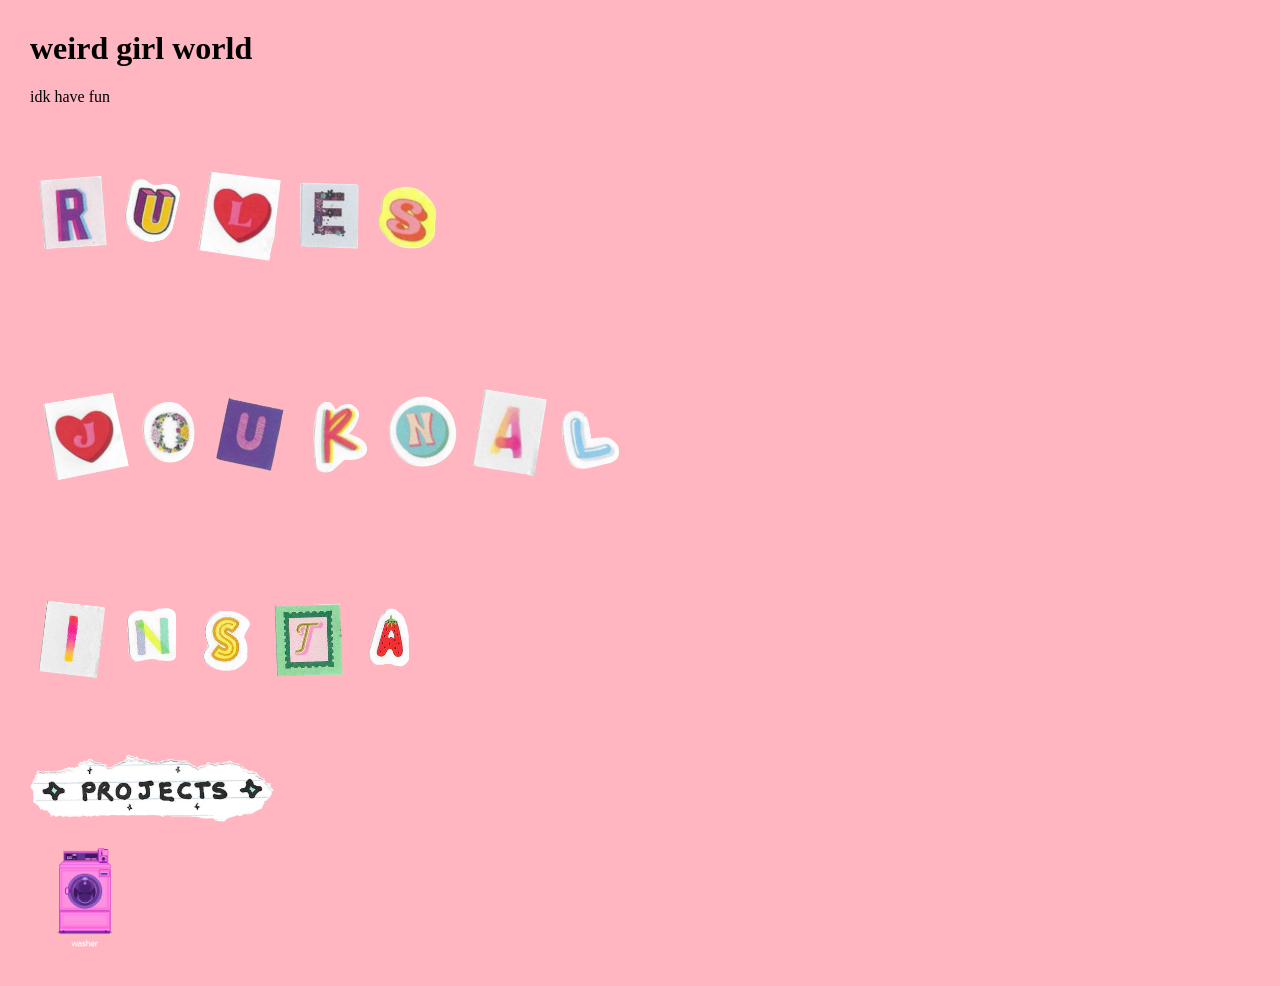
==== index.html @ b9133b4c "site updates! it just gets weirder ^_^" ====
<!DOCTYPE html>
<!-- command / to comment out-->
<html lang="en">


<head>

    <meta charset="UTF-8">
    <meta name="viewport" content="width=device-width, initial-scale=1.0">
    <title>weird girl world</title>
    <script src="p5.js"></script>
    <link rel="stylesheet" href="style.css">
    <script src="cursor-trail/cursor-trail.js"></script>

</head>

<body> <!-- where all content goes on the webpage-->
    
    <h1>weird girl world</h1>
    
    <p>idk have fun</p>


<div class="button-section">

    <a href="rules.html">
        
        <p><img src="assets/rules_button.png" class="img_scale cropped_rules" alt="rules!"></p>

        <!-- too lazy to fix "rules" graphic to be flush with "journal" graphic so i made a css class lol -->

         <!-- FIX THE GRAPHIC LATER, LOOKS LIKE SHIT ON MOBILE -->

    </a>
    
     <a href="journal.html">

      <p><img src="assets/journal_button.png" class="img_scale" alt="journal!"></p>

    </a>

    <p></p>

    <a target="_blank" href="https://www.instagram.com/desdotjs/">

      <!-- target="_blank" opens new tab -->

      <p><img src="assets/insta_button.png" class="img_scale cropped_rules" alt="insta!"></p>

    </a>

    </div>
    
    <!-- <a href="sketch-test/index.html">sketch-test</a> -->
    <!-- "href" means hyper text reference - fancy word for a link -->

  <div class="projects-section">

    <img src="assets/projects_header_graphic.png" class="projects_img_scale" alt="projects below!">

    <p><a href="laundry-space/laundry-space-index.html"></p>
      
      <img src="assets/laundry_space_media/washer_icon.png" class="washer_img_scale" alt="laundry space">

    </a>

  </div>

</body>

</html>

<!-- "index" is a special name for an html file. consider it a default. -->
---- style.css ----
body {
/* "body" is the room where everything happens */
    height: 100%;
    margin: 30px;
    padding: 0;
    background-color: lightpink;
}

  .img_scale {

    width: 50%; /* scales down img to */
  }

  /* a class is a reusable name you give to html elements so you can style or target them using css or js */
  /* a "." when labeling a class tells the browser to select all elements with that class name - can just be "button_scale" when calling it in html */
  
    .insta_img_scale {

    width: 35%; /* scales down img to */
  }

  .cropped_rules {
    clip-path: inset(0 28% 0 5%); /* syntax: top right bottom left */
    position: relative; /* allows image to move */
    left: -2%; /* move image left by 30px */
  }


canvas { 
    /* code for fullscreen sketch */
    /* "canvas" is an html element used for rendering graphics via javascript */
    position: fixed;
    left: 0;
    top: 0;
    z-index: -1;
 } 

.projects_img_scale {

  width: 20%

  }

.washer_img_scale {

  width: 9%;
  height: auto; 

}

.h1 {
    font-size: 40px;
    color: rgb(0, 0, 0)

}
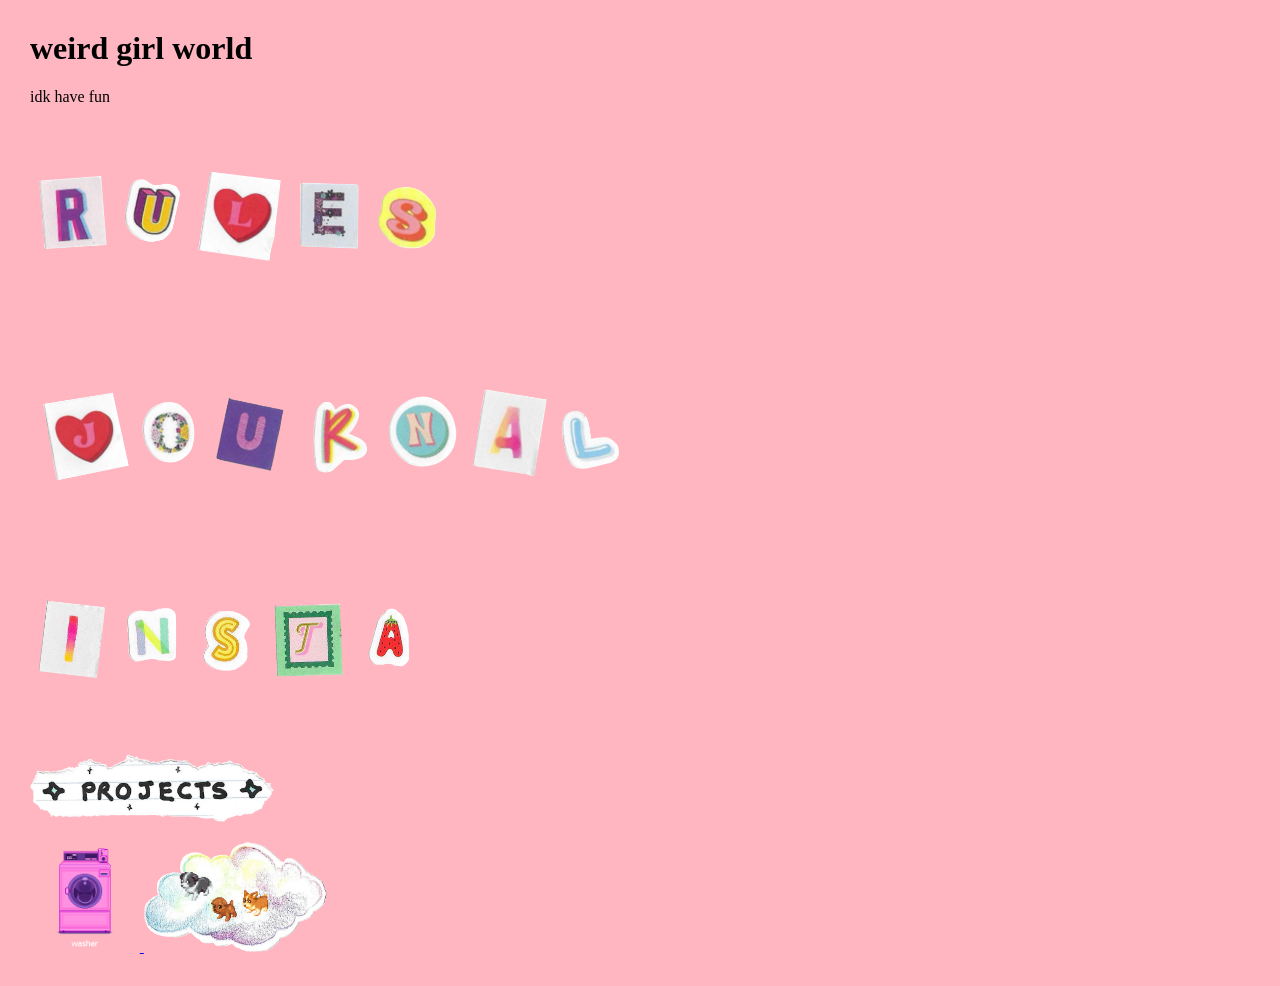
==== commit a4db64bc: "new project - done! i learned that, if behavior / modes vary in an object, i should create multiple " ====
--- a/index.html
+++ b/index.html
@@ -21,7 +21,7 @@
     <p>idk have fun</p>
 
 
-<div class="button-section">
+<div class="button-section ">
 
     <a href="rules.html">
         
@@ -56,13 +56,20 @@
 
   <div class="projects-section">
 
-    <img src="assets/projects_header_graphic.png" class="projects_img_scale" alt="projects below!">
+    <p><img src="assets/projects_header_graphic.png" class="projects_img_scale" alt="projects below!"></p>
 
-    <p><a href="laundry-space/laundry-space-index.html"></p>
+    <a href="laundry-space/laundry-space-index.html">
       
       <img src="assets/laundry_space_media/washer_icon.png" class="washer_img_scale" alt="laundry space">
 
     </a>
+
+        <a href="portrait-collage1/portrait_collage1.html">
+      
+      <img src="assets/portrait_collage1_icon.gif" class="portraiticon_img_scale" alt="portrait collage">
+
+    </a>
+
 
   </div>
 
--- a/style.css
+++ b/style.css
@@ -48,6 +48,13 @@
 
 }
 
+
+      .portraiticon_img_scale {
+
+        width: 15%
+
+      }
+
 .h1 {
     font-size: 40px;
     color: rgb(0, 0, 0)
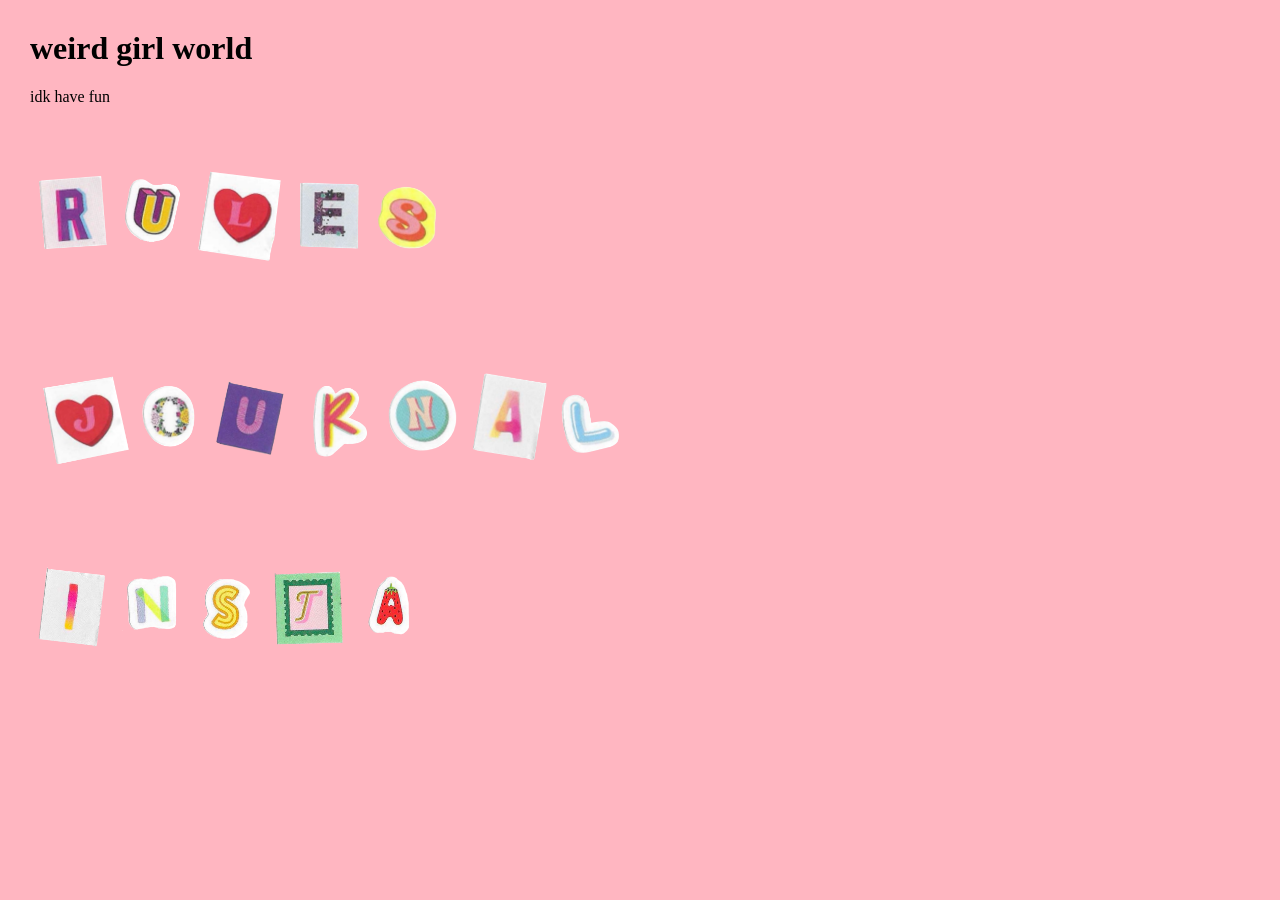
==== commit bb4a7bc3: "updates (again)" ====
--- a/index.html
+++ b/index.html
@@ -20,12 +20,14 @@
     
     <p>idk have fun</p>
 
+<div class="top-wrapper"> 
+  <!-- needed to make a parent div class to make room for chatbox and separate from project section below -->
 
-<div class="button-section ">
+<div class="button-section">
 
     <a href="rules.html">
         
-        <p><img src="assets/rules_button.png" class="img_scale cropped_rules" alt="rules!"></p>
+        <img src="assets/rules_button.png" class="img_scale cropped_rules" alt="rules!">
 
         <!-- too lazy to fix "rules" graphic to be flush with "journal" graphic so i made a css class lol -->
 
@@ -35,43 +37,29 @@
     
      <a href="journal.html">
 
-      <p><img src="assets/journal_button.png" class="img_scale" alt="journal!"></p>
+    <img src="assets/journal_button.png" class="img_scale" alt="journal!">
 
     </a>
-
-    <p></p>
 
     <a target="_blank" href="https://www.instagram.com/desdotjs/">
 
       <!-- target="_blank" opens new tab -->
 
-      <p><img src="assets/insta_button.png" class="img_scale cropped_rules" alt="insta!"></p>
+      <img src="assets/insta_button.png" class="img_scale cropped_rules" alt="insta!">
 
     </a>
 
     </div>
+
+    <div class="chatbox-cell">
+      <!-- div class for chatbox on right side -->
+
+    </div>
+
+  </div>
     
     <!-- <a href="sketch-test/index.html">sketch-test</a> -->
     <!-- "href" means hyper text reference - fancy word for a link -->
-
-  <div class="projects-section">
-
-    <p><img src="assets/projects_header_graphic.png" class="projects_img_scale" alt="projects below!"></p>
-
-    <a href="laundry-space/laundry-space-index.html">
-      
-      <img src="assets/laundry_space_media/washer_icon.png" class="washer_img_scale" alt="laundry space">
-
-    </a>
-
-        <a href="portrait-collage1/portrait_collage1.html">
-      
-      <img src="assets/portrait_collage1_icon.gif" class="portraiticon_img_scale" alt="portrait collage">
-
-    </a>
-
-
-  </div>
 
 </body>
 
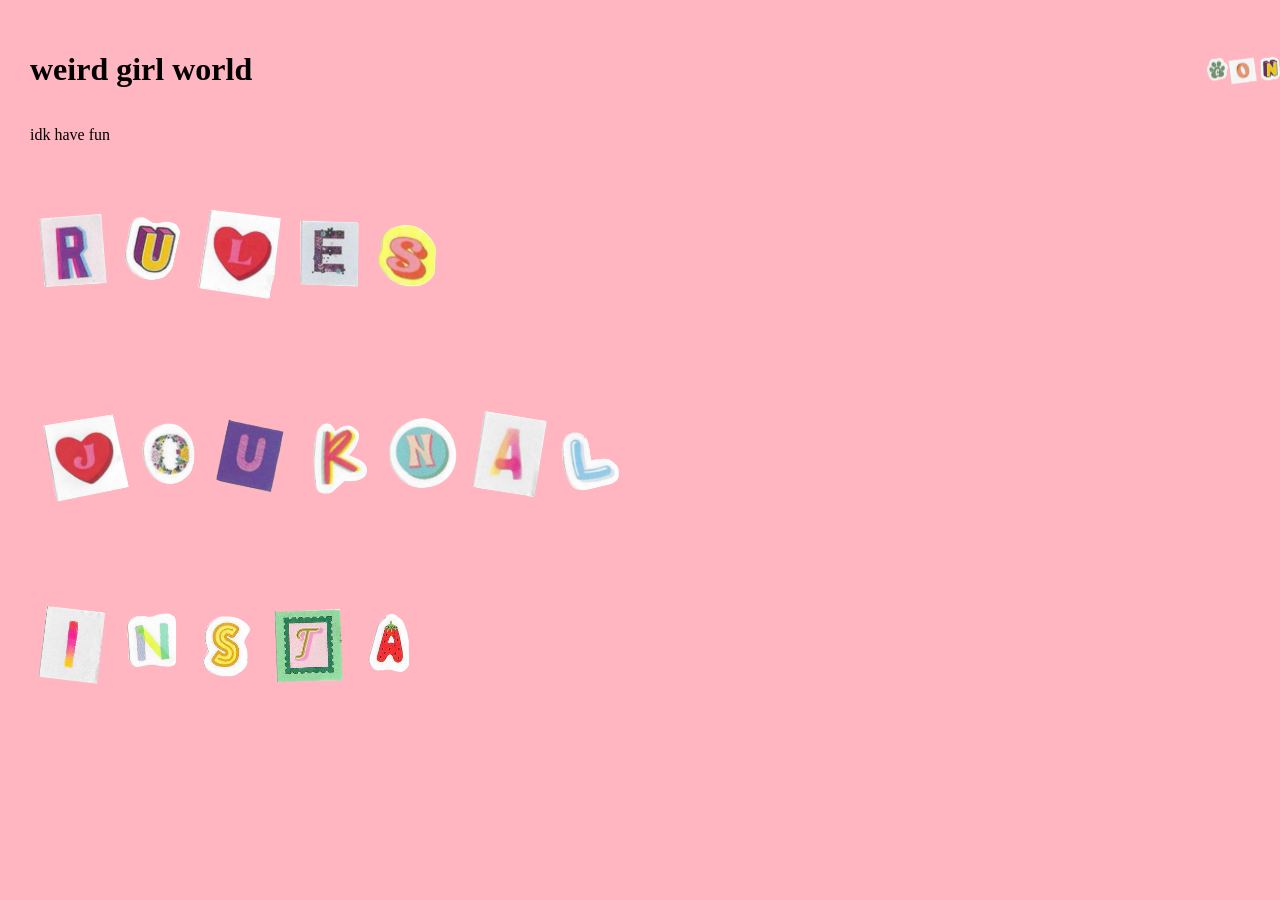
==== commit 166b80b9: "updates or whatever WIP still lets get this bread i guess" ====
--- a/index.html
+++ b/index.html
@@ -16,9 +16,18 @@
 
 <body> <!-- where all content goes on the webpage-->
     
+  <div class="header">
+      
     <h1>weird girl world</h1>
-    
+
+    <img src="assets/contact_button.png"></img>
+    <img src="assets/projects_button.png"></img>
+
+  </div>
+  
     <p>idk have fun</p>
+
+
 
 <div class="top-wrapper"> 
   <!-- needed to make a parent div class to make room for chatbox and separate from project section below -->
--- a/style.css
+++ b/style.css
@@ -6,6 +6,27 @@
     background-color: lightpink;
 }
 
+.header {
+
+  display: flex;
+  align-items: center;            /* keeps them aligned vertically */
+  height: 90%;
+  position: relative;
+  z-index: 10; /* higher than the canvas */
+  background-color: lightpink;
+  gap: 80px;
+
+}
+
+.header img {
+  
+  width: 15%; /* adjust as needed */
+  position: relative;
+
+  left: 875px;
+
+
+}
   .img_scale {
 
     width: 50%; /* scales down img to */
@@ -31,32 +52,14 @@
     /* "canvas" is an html element used for rendering graphics via javascript */
     position: fixed;
     left: 0;
-    top: 0;
+    top: 100px;
     z-index: -1;
  } 
 
-.projects_img_scale {
-
-  width: 20%
-
-  }
-
-.washer_img_scale {
-
-  width: 9%;
-  height: auto; 
-
-}
-
-
-      .portraiticon_img_scale {
-
-        width: 15%
-
-      }
 
 .h1 {
     font-size: 40px;
     color: rgb(0, 0, 0)
 
 }
+
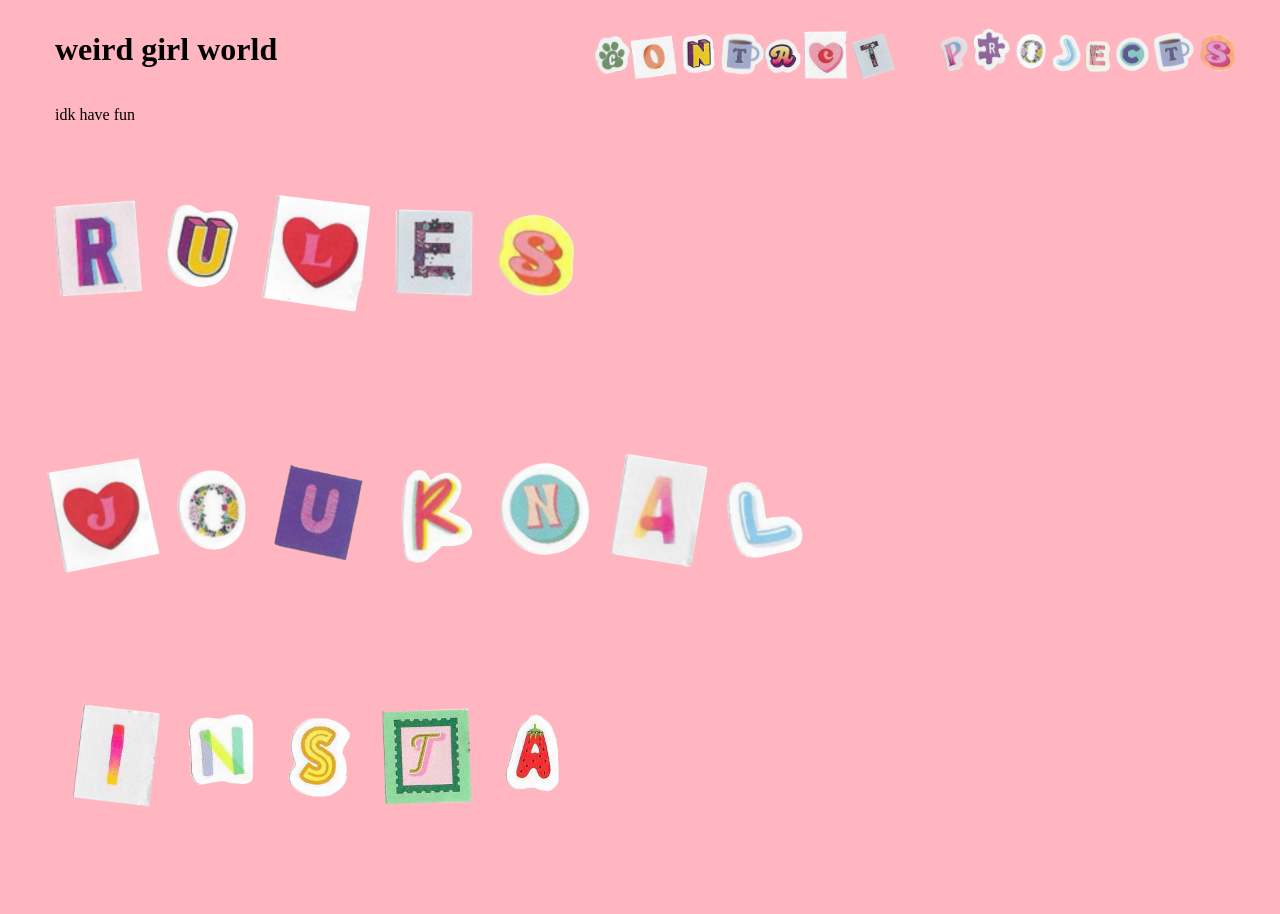
==== commit fe0b9528: "weird girl should die :3 might just make a new project storage repo every year because who the heck " ====
--- a/index.html
+++ b/index.html
@@ -17,30 +17,31 @@
 <body> <!-- where all content goes on the webpage-->
     
   <div class="header">
-      
+
+    <div class="title-group">
+
     <h1>weird girl world</h1>
+    <p>idk have fun</p>
+    
+    </div>
 
-    <img src="assets/contact_button.png"></img>
-    <img src="assets/projects_button.png"></img>
+      <div class="menu">
+
+        <a href="index.html"><img src="assets/contact_button.png" class="menu_img_scale" alt="contact!"></img></a>
+
+        <a href="portfolio.html"><img src="assets/projects_button.png" class="menu_img_scale" alt="projects!"></img></a>
+        
+      </div>
 
   </div>
-  
-    <p>idk have fun</p>
 
-
-
-<div class="top-wrapper"> 
-  <!-- needed to make a parent div class to make room for chatbox and separate from project section below -->
-
-<div class="button-section">
+  <div class="button-section">
 
     <a href="rules.html">
         
         <img src="assets/rules_button.png" class="img_scale cropped_rules" alt="rules!">
 
         <!-- too lazy to fix "rules" graphic to be flush with "journal" graphic so i made a css class lol -->
-
-         <!-- FIX THE GRAPHIC LATER, LOOKS LIKE SHIT ON MOBILE -->
 
     </a>
     
@@ -54,21 +55,14 @@
 
       <!-- target="_blank" opens new tab -->
 
-      <img src="assets/insta_button.png" class="img_scale cropped_rules" alt="insta!">
+      <img src="assets/insta_button.png" class="img_scale" alt="insta!">
 
     </a>
-
-    </div>
-
-    <div class="chatbox-cell">
-      <!-- div class for chatbox on right side -->
-
-    </div>
-
-  </div>
     
     <!-- <a href="sketch-test/index.html">sketch-test</a> -->
     <!-- "href" means hyper text reference - fancy word for a link -->
+
+    </div>
 
 </body>
 
--- a/style.css
+++ b/style.css
@@ -6,46 +6,79 @@
     background-color: lightpink;
 }
 
+
+
 .header {
 
+  position: fixed;
+  top: 0;
+  left: 0;
+  width: 100%;
   display: flex;
-  align-items: center;            /* keeps them aligned vertically */
-  height: 90%;
-  position: relative;
-  z-index: 10; /* higher than the canvas */
+  justify-content: space-between;  /* left = title, right = menu */
+  align-items: flex-start;
+  padding: 10px;
   background-color: lightpink;
-  gap: 80px;
+  z-index: 30;
 
 }
 
-.header img {
+.title-group {
+
+  display: flex;
+  flex-direction: column; /* stack h1 + p vertically */
+  width: 100%;
+  margin-left: 45px;
+
+}
+
+
+.menu_img_scale {
   
-  width: 15%; /* adjust as needed */
-  position: relative;
+  width: 300px; /* adjust as needed */
+  height: auto;
+  margin-left: 45px; 
 
-  left: 875px;
+}
+
+.menu {
+
+  position: flex;
+  margin-right: 50px;
+  margin-top: 18px;
+  display: flex;
+  flex-direction: row; 
+  z-index: 20;
+
+}
+
+.button-section {
+
+  padding-top: 100px;
+  display: inline-block;
+  flex-direction: column;  /* stack vertically */
+  gap: 50px; /*space between buttons */
 
 
 }
-  .img_scale {
 
-    width: 50%; /* scales down img to */
-  }
+.img_scale {
 
+  width: auto;
+  max-width: 800px;
+  height: auto;
+  display: block;
+
+}
+
+.cropped_rules {
+
+  right: 20px;
+  position:relative
+
+}
   /* a class is a reusable name you give to html elements so you can style or target them using css or js */
   /* a "." when labeling a class tells the browser to select all elements with that class name - can just be "button_scale" when calling it in html */
-  
-    .insta_img_scale {
-
-    width: 35%; /* scales down img to */
-  }
-
-  .cropped_rules {
-    clip-path: inset(0 28% 0 5%); /* syntax: top right bottom left */
-    position: relative; /* allows image to move */
-    left: -2%; /* move image left by 30px */
-  }
-
 
 canvas { 
     /* code for fullscreen sketch */
